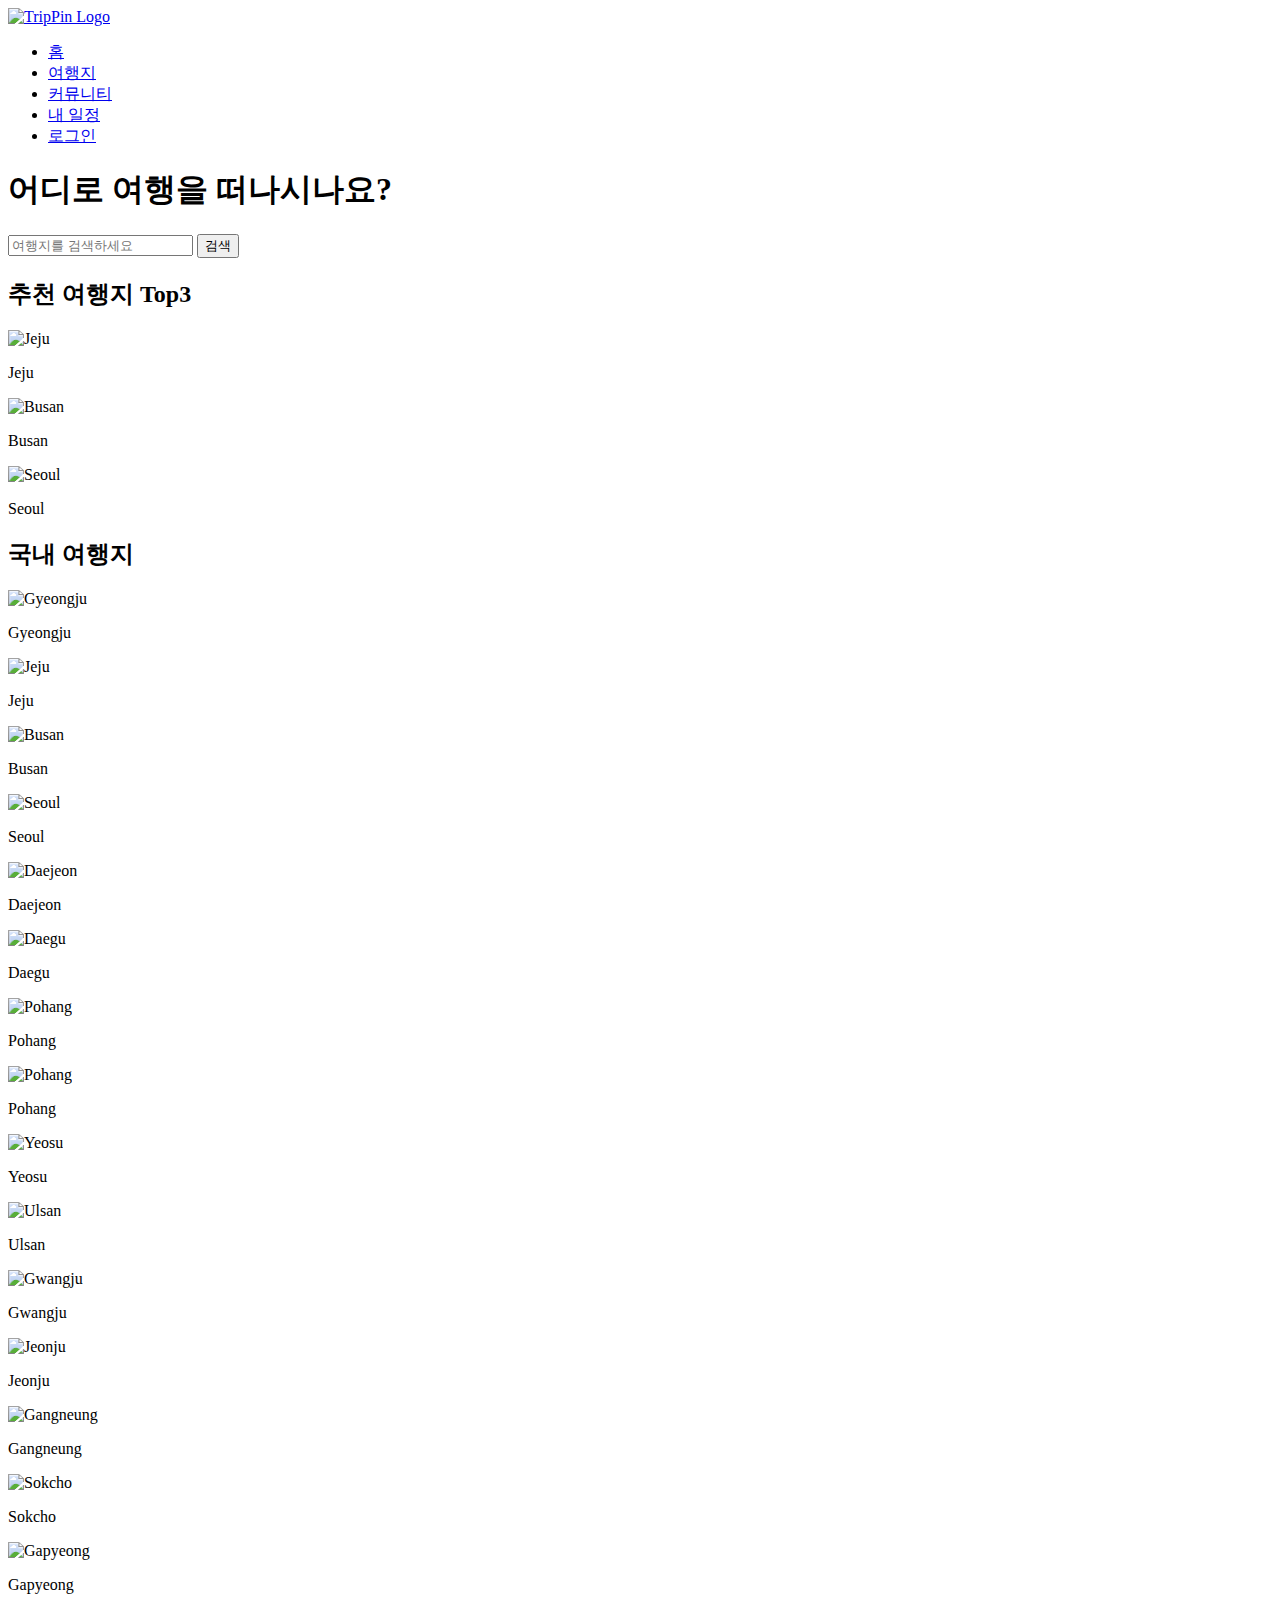
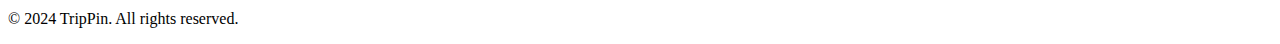
==== src/main/resources/templates/index.html @ 1a4af1db "main page and sign solve" ====
<!DOCTYPE html>
<html lang="ko">
<head>
    <meta charset="UTF-8">
    <meta name="viewport" content="width=device-width, initial-scale=1.0">
    <title>TravelShare</title>
    <link rel="stylesheet" type="text/css" href="css/style.css">
    </head>
<body>
<header>
    <div class="logo">
        <a href="index.html">
            <img src="images/logo_clean.png" alt="TripPin Logo">
        </a>
    </div>
    <nav>
        <ul>
            <li><a href="#">홈</a></li>
            <li><a href="#">여행지</a></li>
            <li><a href="#">커뮤니티</a></li>
            <li><a href="#">내 일정</a></li>
            <li><a href="/login">로그인</a></li>
        </ul>
    </nav>
</header>

<main>
    <section class="search">
        <h1>어디로 여행을 떠나시나요?</h1>
        <div class="search-box">
            <input type="text" id="searchInput" placeholder="여행지를 검색하세요">
            <button id="searchBtn">검색</button>
        </div>
    </section>

    <section class="top-destinations">
        <h2>추천 여행지 Top3</h2>
        <div class="destination-list">
            <div class="destination">
                <img src="jeju.jpg" alt="Jeju">
                <p>Jeju</p>
            </div>
            <div class="destination">
                <img src="busan.jpg" alt="Busan">
                <p>Busan</p>
            </div>
            <div class="destination">
                <img src="seoul.jpg" alt="Seoul">
                <p>Seoul</p>
            </div>
        </div>
    </section>

    <section class="domestic-destinations">
        <h2>국내 여행지</h2>
        <div class="destination-list">
            <div class="destination">
                <img src="images/gyeongju.png" alt="Gyeongju">
                <p>Gyeongju</p>
            </div>
            <div class="destination">
                <img src="images/jeju.png" alt="Jeju">
                <p>Jeju</p>
            </div>
            <div class="destination">
                <img src="images/busan.png" alt="Busan">
                <p>Busan</p>
            </div>
            <div class="destination">
                <img src="images/seoul.png" alt="Seoul">
                <p>Seoul</p>
            </div>
            <div class="destination">
                <img src="images/daejeon.png" alt="Daejeon">
                <p>Daejeon</p>
            </div>
            <div class="destination">
                <img src="images/daegu.png" alt="Daegu">
                <p>Daegu</p>
            </div>
            <div class="destination">
                <img src="images/pohang.png" alt="Pohang">
                <p>Pohang</p>
            </div>
            <div class="destination">
                <img src="images/pohang.png" alt="Pohang">
                <p>Pohang</p>
            </div>
            <div class="destination">
                <img src="images/yeosu.png" alt="Yeosu">
                <p>Yeosu</p>
            </div>
            <div class="destination">
                <img src="images/ulsan.png" alt="Ulsan">
                <p>Ulsan</p>
            </div>
            <div class="destination">
                <img src="images/gwangju.png" alt="Gwangju">
                <p>Gwangju</p>
            </div>
            <div class="destination">
                <img src="images/jeonju.png" alt="Jeonju">
                <p>Jeonju</p>
            </div>
            <div class="destination">
                <img src="images/gangneung.png" alt="Gangneung">
                <p>Gangneung</p>
            </div>
            <div class="destination">
                <img src="images/sokcho.png" alt="Sokcho">
                <p>Sokcho</p>
            </div>
            <div class="destination">
                <img src="images/gapyeong.png" alt="Gapyeong">
                <p>Gapyeong</p>
            </div>
        </div>
    </section>
</main>

<footer>
    <p>&copy; 2024 TripPin. All rights reserved.</p>
</footer>

<!-- 자바스크립트 추가 -->
<script>
    // 검색 버튼 클릭 시 입력된 여행지 검색
    document.getElementById('searchBtn').addEventListener('click', function() {
        var searchInput = document.getElementById('searchInput').value.toLowerCase();
        var destinations = document.querySelectorAll('.destination p');

        destinations.forEach(function(destination) {
            var text = destination.textContent.toLowerCase();
            var parent = destination.parentElement;

            if (text.includes(searchInput)) {
                parent.style.display = 'block';
            } else {
                parent.style.display = 'none';
            }
        });
    });
</script>

</body>
</html>
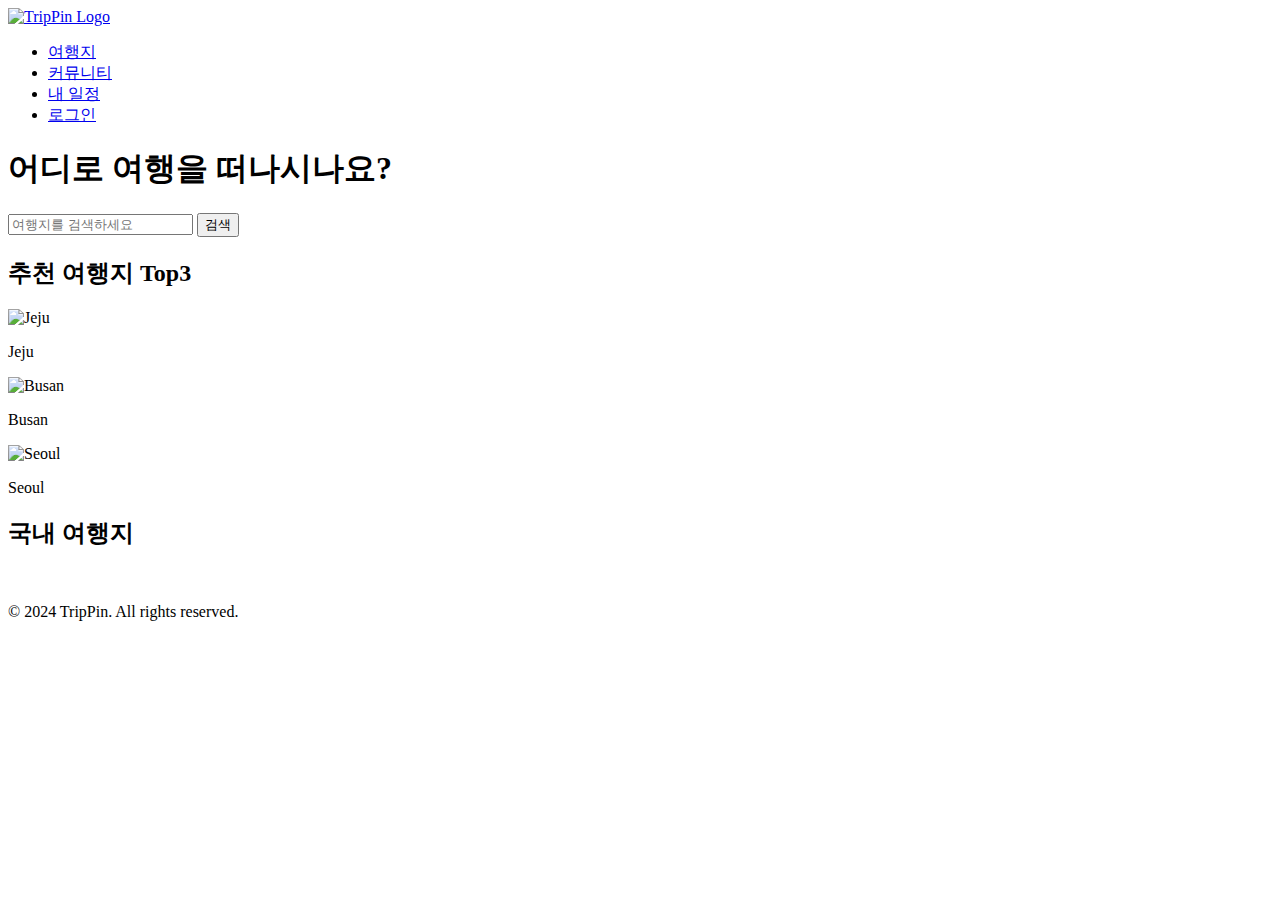
==== commit 2492aebf: "image url solve" ====
--- a/src/main/resources/templates/index.html
+++ b/src/main/resources/templates/index.html
@@ -1,21 +1,20 @@
 <!DOCTYPE html>
-<html lang="ko">
+<html lang="ko" xmlns:th="http://www.thymeleaf.org">
 <head>
     <meta charset="UTF-8">
     <meta name="viewport" content="width=device-width, initial-scale=1.0">
     <title>TravelShare</title>
     <link rel="stylesheet" type="text/css" href="css/style.css">
-    </head>
+</head>
 <body>
 <header>
     <div class="logo">
-        <a href="index.html">
-            <img src="images/logo_clean.png" alt="TripPin Logo">
+        <a href="/">
+            <img src="images/logo/logo_clean.png" alt="TripPin Logo">
         </a>
     </div>
     <nav>
         <ul>
-            <li><a href="#">홈</a></li>
             <li><a href="#">여행지</a></li>
             <li><a href="#">커뮤니티</a></li>
             <li><a href="#">내 일정</a></li>
@@ -54,65 +53,9 @@
     <section class="domestic-destinations">
         <h2>국내 여행지</h2>
         <div class="destination-list">
-            <div class="destination">
-                <img src="images/gyeongju.png" alt="Gyeongju">
-                <p>Gyeongju</p>
-            </div>
-            <div class="destination">
-                <img src="images/jeju.png" alt="Jeju">
-                <p>Jeju</p>
-            </div>
-            <div class="destination">
-                <img src="images/busan.png" alt="Busan">
-                <p>Busan</p>
-            </div>
-            <div class="destination">
-                <img src="images/seoul.png" alt="Seoul">
-                <p>Seoul</p>
-            </div>
-            <div class="destination">
-                <img src="images/daejeon.png" alt="Daejeon">
-                <p>Daejeon</p>
-            </div>
-            <div class="destination">
-                <img src="images/daegu.png" alt="Daegu">
-                <p>Daegu</p>
-            </div>
-            <div class="destination">
-                <img src="images/pohang.png" alt="Pohang">
-                <p>Pohang</p>
-            </div>
-            <div class="destination">
-                <img src="images/pohang.png" alt="Pohang">
-                <p>Pohang</p>
-            </div>
-            <div class="destination">
-                <img src="images/yeosu.png" alt="Yeosu">
-                <p>Yeosu</p>
-            </div>
-            <div class="destination">
-                <img src="images/ulsan.png" alt="Ulsan">
-                <p>Ulsan</p>
-            </div>
-            <div class="destination">
-                <img src="images/gwangju.png" alt="Gwangju">
-                <p>Gwangju</p>
-            </div>
-            <div class="destination">
-                <img src="images/jeonju.png" alt="Jeonju">
-                <p>Jeonju</p>
-            </div>
-            <div class="destination">
-                <img src="images/gangneung.png" alt="Gangneung">
-                <p>Gangneung</p>
-            </div>
-            <div class="destination">
-                <img src="images/sokcho.png" alt="Sokcho">
-                <p>Sokcho</p>
-            </div>
-            <div class="destination">
-                <img src="images/gapyeong.png" alt="Gapyeong">
-                <p>Gapyeong</p>
+            <div class="destination" th:each="image : ${images}">
+                <img th:src="${image.imageUrl}" th:alt="${image.alt}">
+                <p th:text="${image.alt}"></p>
             </div>
         </div>
     </section>
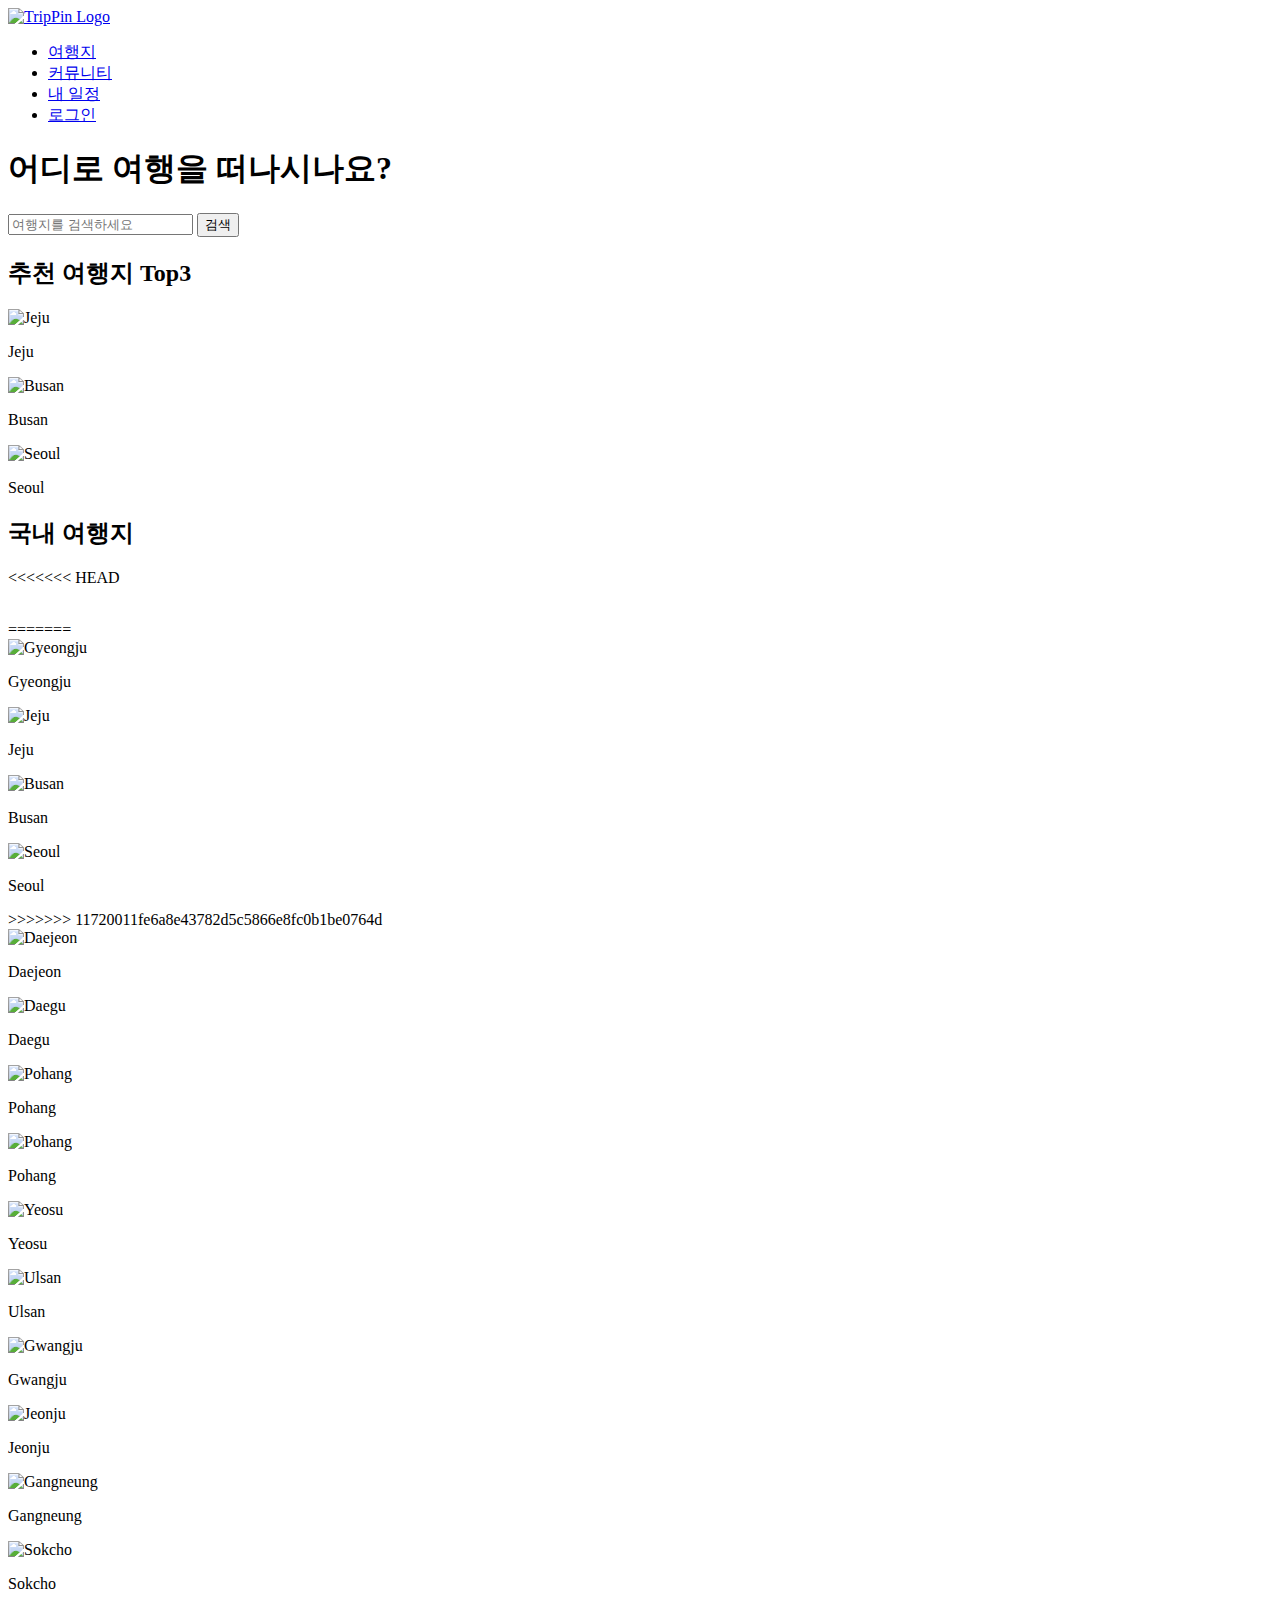
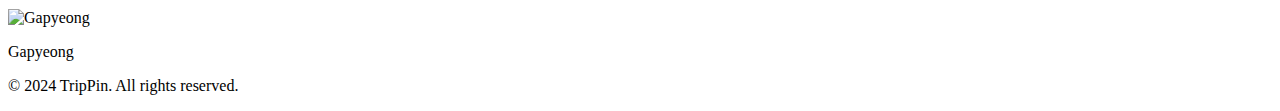
==== commit c723adbe: "image solve" ====
--- a/src/main/resources/templates/index.html
+++ b/src/main/resources/templates/index.html
@@ -53,9 +53,71 @@
     <section class="domestic-destinations">
         <h2>국내 여행지</h2>
         <div class="destination-list">
+<<<<<<< HEAD
             <div class="destination" th:each="image : ${images}">
                 <img th:src="${image.imageUrl}" th:alt="${image.alt}">
                 <p th:text="${image.alt}"></p>
+=======
+            <div class="destination">
+                <img src="images/gyeongju.png" alt="Gyeongju">
+                <p>Gyeongju</p>
+            </div>
+            <div class="destination">
+                <img src="images/jeju.png" alt="Jeju">
+                <p>Jeju</p>
+            </div>
+            <div class="destination">
+                <img src="images/busan.png" alt="Busan">
+                <p>Busan</p>
+            </div>
+            <div class="destination">
+                <img src="images/seoul.png" alt="Seoul">
+                <p>Seoul</p>
+>>>>>>> 11720011fe6a8e43782d5c5866e8fc0b1be0764d
+            </div>
+            <div class="destination">
+                <img src="images/daejeon.png" alt="Daejeon">
+                <p>Daejeon</p>
+            </div>
+            <div class="destination">
+                <img src="images/daegu.png" alt="Daegu">
+                <p>Daegu</p>
+            </div>
+            <div class="destination">
+                <img src="images/pohang.png" alt="Pohang">
+                <p>Pohang</p>
+            </div>
+            <div class="destination">
+                <img src="images/pohang.png" alt="Pohang">
+                <p>Pohang</p>
+            </div>
+            <div class="destination">
+                <img src="images/yeosu.png" alt="Yeosu">
+                <p>Yeosu</p>
+            </div>
+            <div class="destination">
+                <img src="images/ulsan.png" alt="Ulsan">
+                <p>Ulsan</p>
+            </div>
+            <div class="destination">
+                <img src="images/gwangju.png" alt="Gwangju">
+                <p>Gwangju</p>
+            </div>
+            <div class="destination">
+                <img src="images/jeonju.png" alt="Jeonju">
+                <p>Jeonju</p>
+            </div>
+            <div class="destination">
+                <img src="images/gangneung.png" alt="Gangneung">
+                <p>Gangneung</p>
+            </div>
+            <div class="destination">
+                <img src="images/sokcho.png" alt="Sokcho">
+                <p>Sokcho</p>
+            </div>
+            <div class="destination">
+                <img src="images/gapyeong.png" alt="Gapyeong">
+                <p>Gapyeong</p>
             </div>
         </div>
     </section>
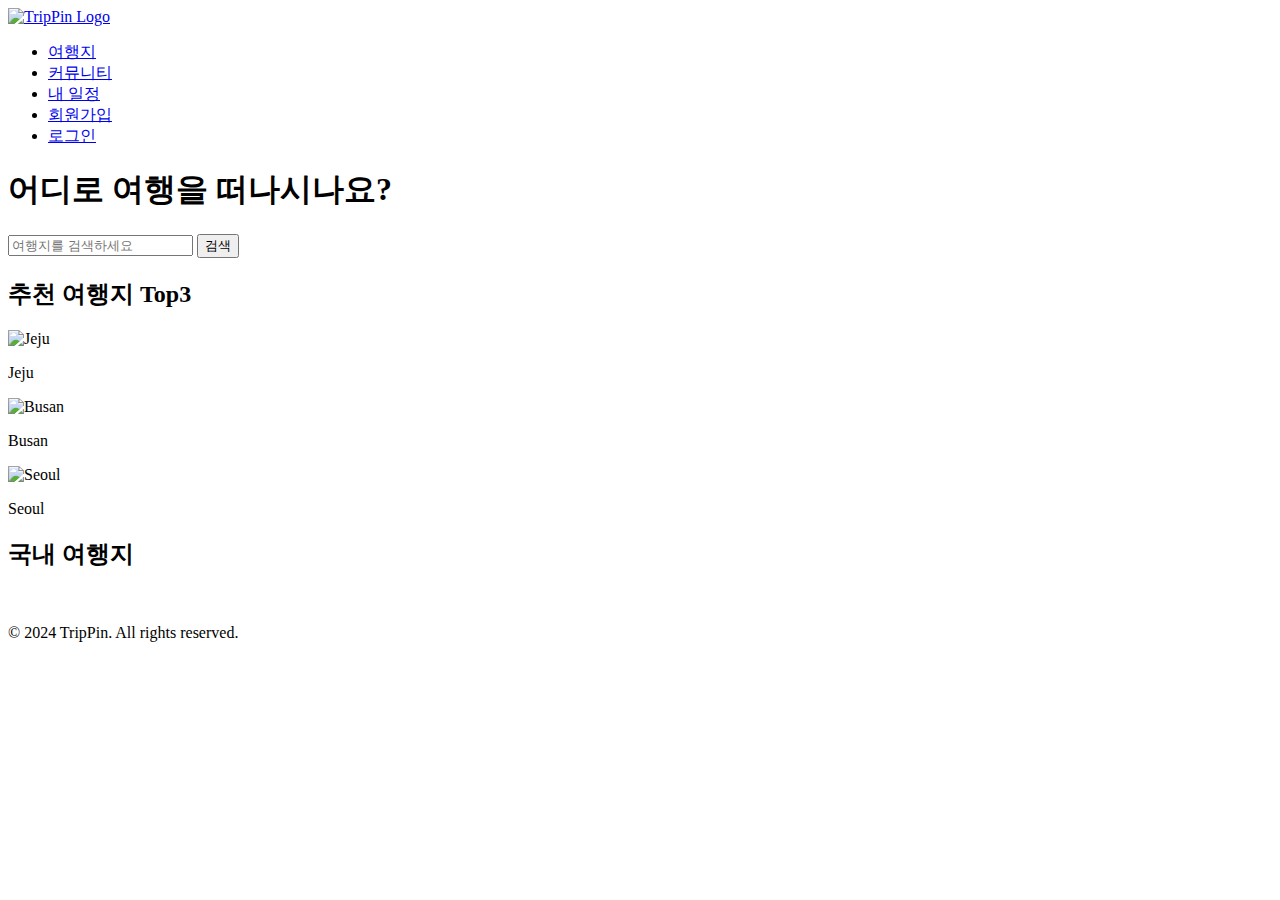
==== commit 257cc311: "error solve" ====
--- a/src/main/resources/templates/index.html
+++ b/src/main/resources/templates/index.html
@@ -18,6 +18,7 @@
             <li><a href="#">여행지</a></li>
             <li><a href="#">커뮤니티</a></li>
             <li><a href="#">내 일정</a></li>
+            <li><a href="/signup">회원가입</a></li>
             <li><a href="/login">로그인</a></li>
         </ul>
     </nav>
@@ -53,71 +54,9 @@
     <section class="domestic-destinations">
         <h2>국내 여행지</h2>
         <div class="destination-list">
-<<<<<<< HEAD
             <div class="destination" th:each="image : ${images}">
                 <img th:src="${image.imageUrl}" th:alt="${image.alt}">
                 <p th:text="${image.alt}"></p>
-=======
-            <div class="destination">
-                <img src="images/gyeongju.png" alt="Gyeongju">
-                <p>Gyeongju</p>
-            </div>
-            <div class="destination">
-                <img src="images/jeju.png" alt="Jeju">
-                <p>Jeju</p>
-            </div>
-            <div class="destination">
-                <img src="images/busan.png" alt="Busan">
-                <p>Busan</p>
-            </div>
-            <div class="destination">
-                <img src="images/seoul.png" alt="Seoul">
-                <p>Seoul</p>
->>>>>>> 11720011fe6a8e43782d5c5866e8fc0b1be0764d
-            </div>
-            <div class="destination">
-                <img src="images/daejeon.png" alt="Daejeon">
-                <p>Daejeon</p>
-            </div>
-            <div class="destination">
-                <img src="images/daegu.png" alt="Daegu">
-                <p>Daegu</p>
-            </div>
-            <div class="destination">
-                <img src="images/pohang.png" alt="Pohang">
-                <p>Pohang</p>
-            </div>
-            <div class="destination">
-                <img src="images/pohang.png" alt="Pohang">
-                <p>Pohang</p>
-            </div>
-            <div class="destination">
-                <img src="images/yeosu.png" alt="Yeosu">
-                <p>Yeosu</p>
-            </div>
-            <div class="destination">
-                <img src="images/ulsan.png" alt="Ulsan">
-                <p>Ulsan</p>
-            </div>
-            <div class="destination">
-                <img src="images/gwangju.png" alt="Gwangju">
-                <p>Gwangju</p>
-            </div>
-            <div class="destination">
-                <img src="images/jeonju.png" alt="Jeonju">
-                <p>Jeonju</p>
-            </div>
-            <div class="destination">
-                <img src="images/gangneung.png" alt="Gangneung">
-                <p>Gangneung</p>
-            </div>
-            <div class="destination">
-                <img src="images/sokcho.png" alt="Sokcho">
-                <p>Sokcho</p>
-            </div>
-            <div class="destination">
-                <img src="images/gapyeong.png" alt="Gapyeong">
-                <p>Gapyeong</p>
             </div>
         </div>
     </section>
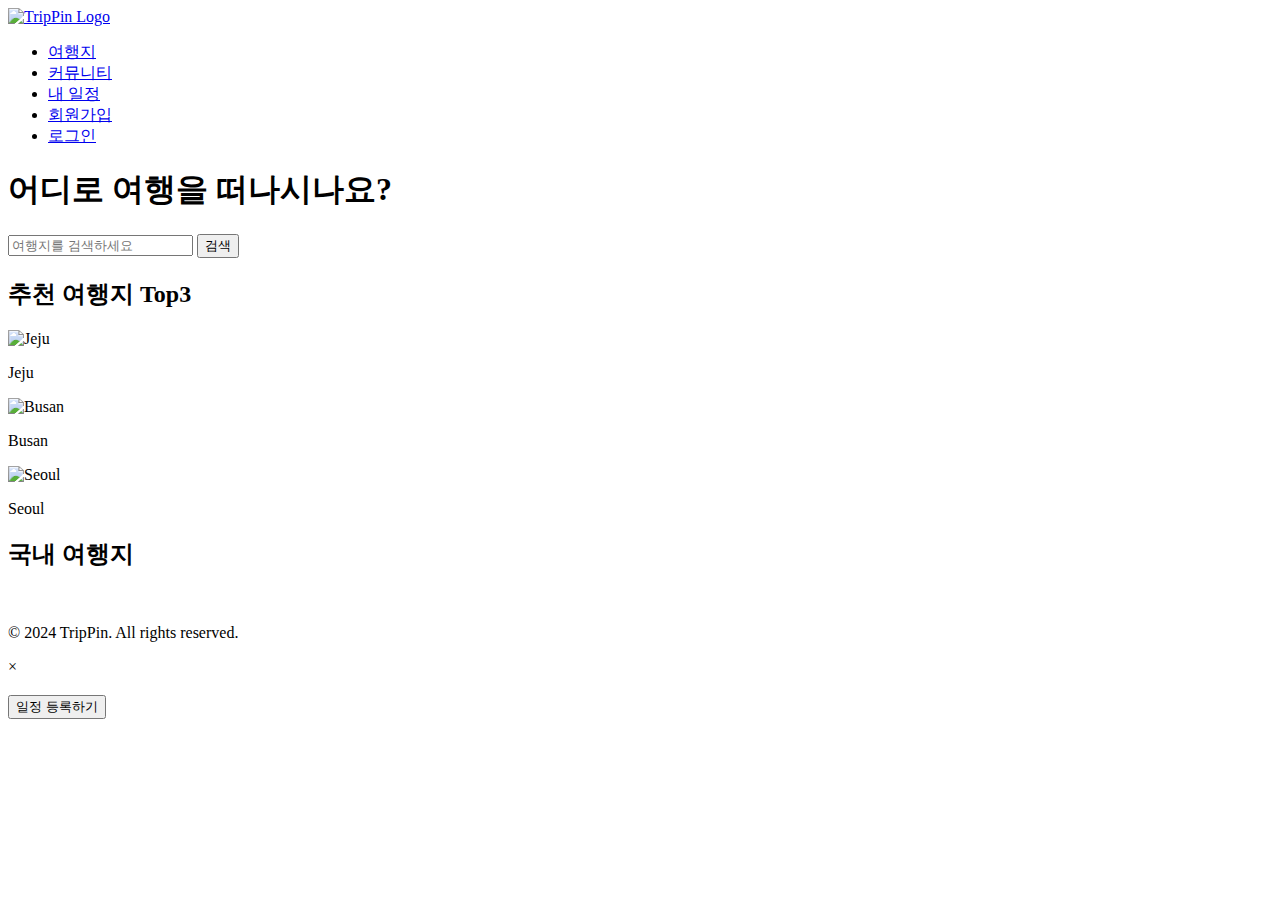
==== commit 6dc107b3: "main page modal solve" ====
--- a/src/main/resources/templates/index.html
+++ b/src/main/resources/templates/index.html
@@ -66,25 +66,24 @@
     <p>&copy; 2024 TripPin. All rights reserved.</p>
 </footer>
 
+<!-- 모달 구조 -->
+<div id="myModal" class="modal">
+    <div class="modal-content">
+        <span class="close">&times;</span>
+        <img id="modalImage" src="" alt="">
+        <h2 id="modalTitle"></h2>
+        <p id="modalDescription"></p>
+        <button id="registerButton">일정 등록하기</button>
+        <div id="calendarContainer" style="display: none;">
+            <div id="calendar" class="calendar">
+                <!-- 달력이 여기에 추가될 것입니다 -->
+            </div>
+        </div>
+    </div>
+</div>
+
+
 <!-- 자바스크립트 추가 -->
-<script>
-    // 검색 버튼 클릭 시 입력된 여행지 검색
-    document.getElementById('searchBtn').addEventListener('click', function() {
-        var searchInput = document.getElementById('searchInput').value.toLowerCase();
-        var destinations = document.querySelectorAll('.destination p');
-
-        destinations.forEach(function(destination) {
-            var text = destination.textContent.toLowerCase();
-            var parent = destination.parentElement;
-
-            if (text.includes(searchInput)) {
-                parent.style.display = 'block';
-            } else {
-                parent.style.display = 'none';
-            }
-        });
-    });
-</script>
-
+<script src="js/scripts_main.js"></script>
 </body>
-</html>+</html>
